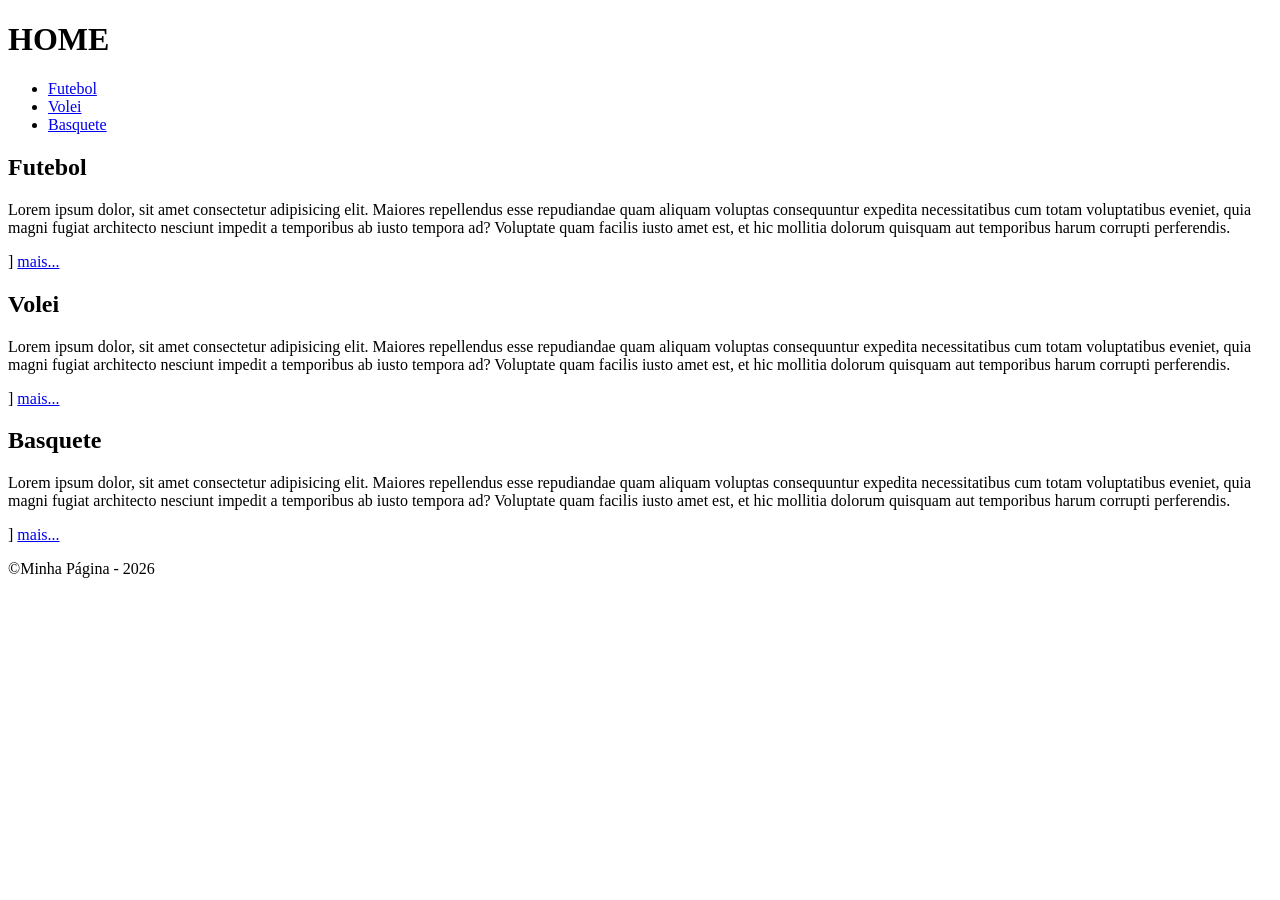
==== exemplo-repo-front-1tdspw-2026/index.html @ b772aa87 "#" ====
<!doctype html>
<html lang="pt-br">
  <head>
    <meta charset="UTF-8" />
    <meta name="viewport" content="width=device-width, initial-scale=1.0" />
    <title>Página Principal</title>
  </head>
  <body>

    <header>
      <h1>HOME</h1>
      <nav>
        <ul>
          <li><a href="./paginas/futebol/futebol.html"> Futebol </a></li>
          <li><a href=".//paginas/volei/volei.html"> Volei </a></li>
          <li><a href=".//paginas/basquete/basquete.html"> Basquete </a> </li>
        </ul>
      </nav>
    </header>
    <main>
      <section> 
        <h2>Futebol</h2>
        <p>Lorem ipsum dolor, sit amet consectetur adipisicing elit. Maiores repellendus esse repudiandae quam aliquam voluptas consequuntur expedita necessitatibus cum totam voluptatibus eveniet, quia magni fugiat architecto nesciunt impedit a temporibus ab iusto tempora ad? Voluptate quam facilis iusto amet est, et hic mollitia dolorum quisquam aut temporibus harum corrupti perferendis.</p>]
        <a href="./paginas/futebol/futebol.html">mais...</a>
      </section>
      <section>
        <h2>Volei</h2>
        <p>Lorem ipsum dolor, sit amet consectetur adipisicing elit. Maiores repellendus esse repudiandae quam aliquam voluptas consequuntur expedita necessitatibus cum totam voluptatibus eveniet, quia magni fugiat architecto nesciunt impedit a temporibus ab iusto tempora ad? Voluptate quam facilis iusto amet est, et hic mollitia dolorum quisquam aut temporibus harum corrupti perferendis.</p>]
        <a href=".//paginas/volei/volei.html">mais...</a>
      </section>
      <section>
        <h2>Basquete</h2>
        <p>Lorem ipsum dolor, sit amet consectetur adipisicing elit. Maiores repellendus esse repudiandae quam aliquam voluptas consequuntur expedita necessitatibus cum totam voluptatibus eveniet, quia magni fugiat architecto nesciunt impedit a temporibus ab iusto tempora ad? Voluptate quam facilis iusto amet est, et hic mollitia dolorum quisquam aut temporibus harum corrupti perferendis.</p>]
        <a href=".//paginas/basquete/basquete.html">mais...</a>
      </section>
    </main>
    <footer>
      <p>&copy;Minha Página - 2026</p>
    </footer>
  </body>
  </html>
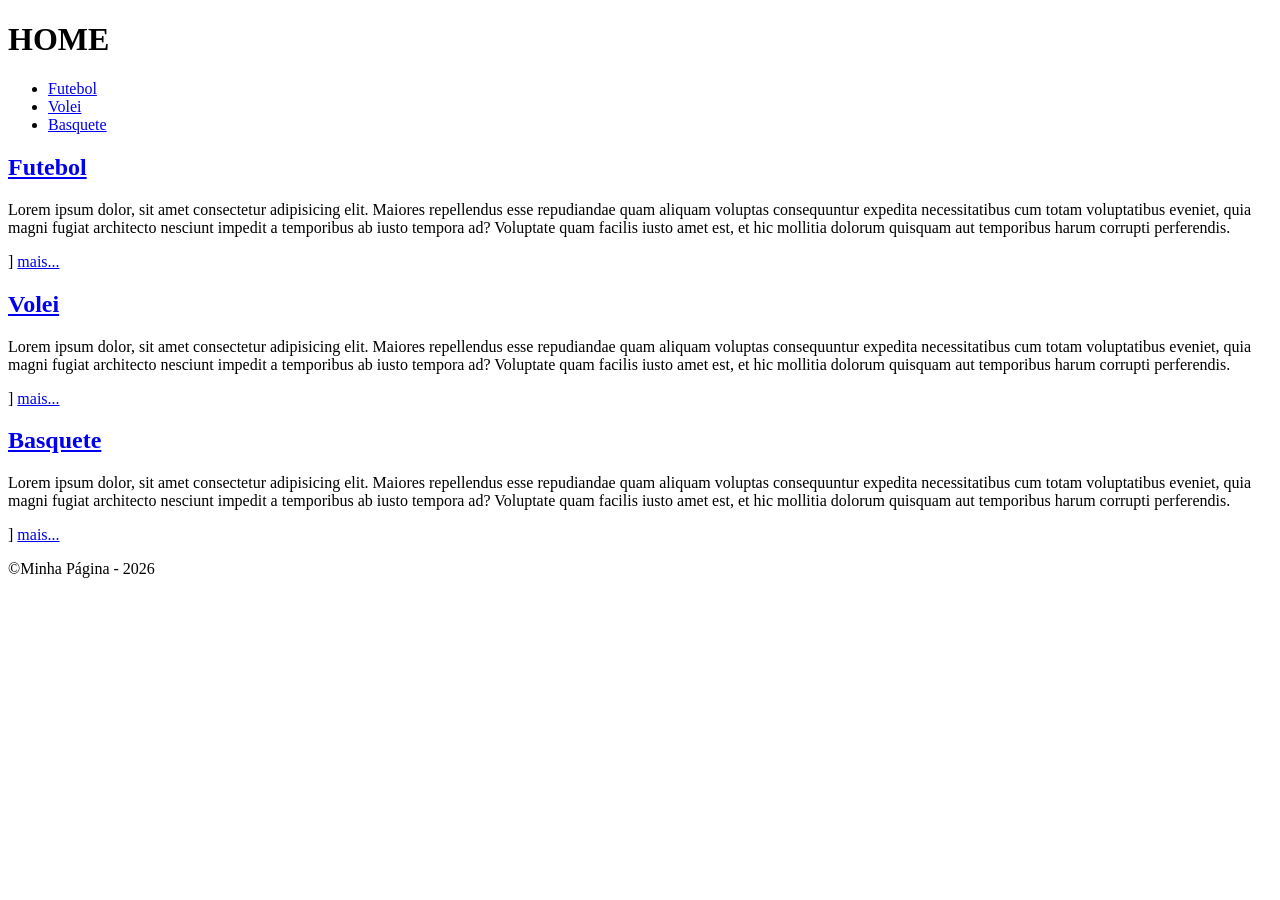
==== commit 76a9ae9b: "alocação de links nos nomes das categorias" ====
--- a/exemplo-repo-front-1tdspw-2026/index.html
+++ b/exemplo-repo-front-1tdspw-2026/index.html
@@ -19,17 +19,17 @@
     </header>
     <main>
       <section> 
-        <h2>Futebol</h2>
+        <h2><a href="./paginas/futebol/futebol.html"> Futebol </a></h2>
         <p>Lorem ipsum dolor, sit amet consectetur adipisicing elit. Maiores repellendus esse repudiandae quam aliquam voluptas consequuntur expedita necessitatibus cum totam voluptatibus eveniet, quia magni fugiat architecto nesciunt impedit a temporibus ab iusto tempora ad? Voluptate quam facilis iusto amet est, et hic mollitia dolorum quisquam aut temporibus harum corrupti perferendis.</p>]
         <a href="./paginas/futebol/futebol.html">mais...</a>
       </section>
       <section>
-        <h2>Volei</h2>
+        <h2><a href=".//paginas/volei/volei.html"> Volei </a></h2>
         <p>Lorem ipsum dolor, sit amet consectetur adipisicing elit. Maiores repellendus esse repudiandae quam aliquam voluptas consequuntur expedita necessitatibus cum totam voluptatibus eveniet, quia magni fugiat architecto nesciunt impedit a temporibus ab iusto tempora ad? Voluptate quam facilis iusto amet est, et hic mollitia dolorum quisquam aut temporibus harum corrupti perferendis.</p>]
         <a href=".//paginas/volei/volei.html">mais...</a>
       </section>
       <section>
-        <h2>Basquete</h2>
+        <h2><a href=".//paginas/basquete/basquete.html"> Basquete </a></h2>
         <p>Lorem ipsum dolor, sit amet consectetur adipisicing elit. Maiores repellendus esse repudiandae quam aliquam voluptas consequuntur expedita necessitatibus cum totam voluptatibus eveniet, quia magni fugiat architecto nesciunt impedit a temporibus ab iusto tempora ad? Voluptate quam facilis iusto amet est, et hic mollitia dolorum quisquam aut temporibus harum corrupti perferendis.</p>]
         <a href=".//paginas/basquete/basquete.html">mais...</a>
       </section>
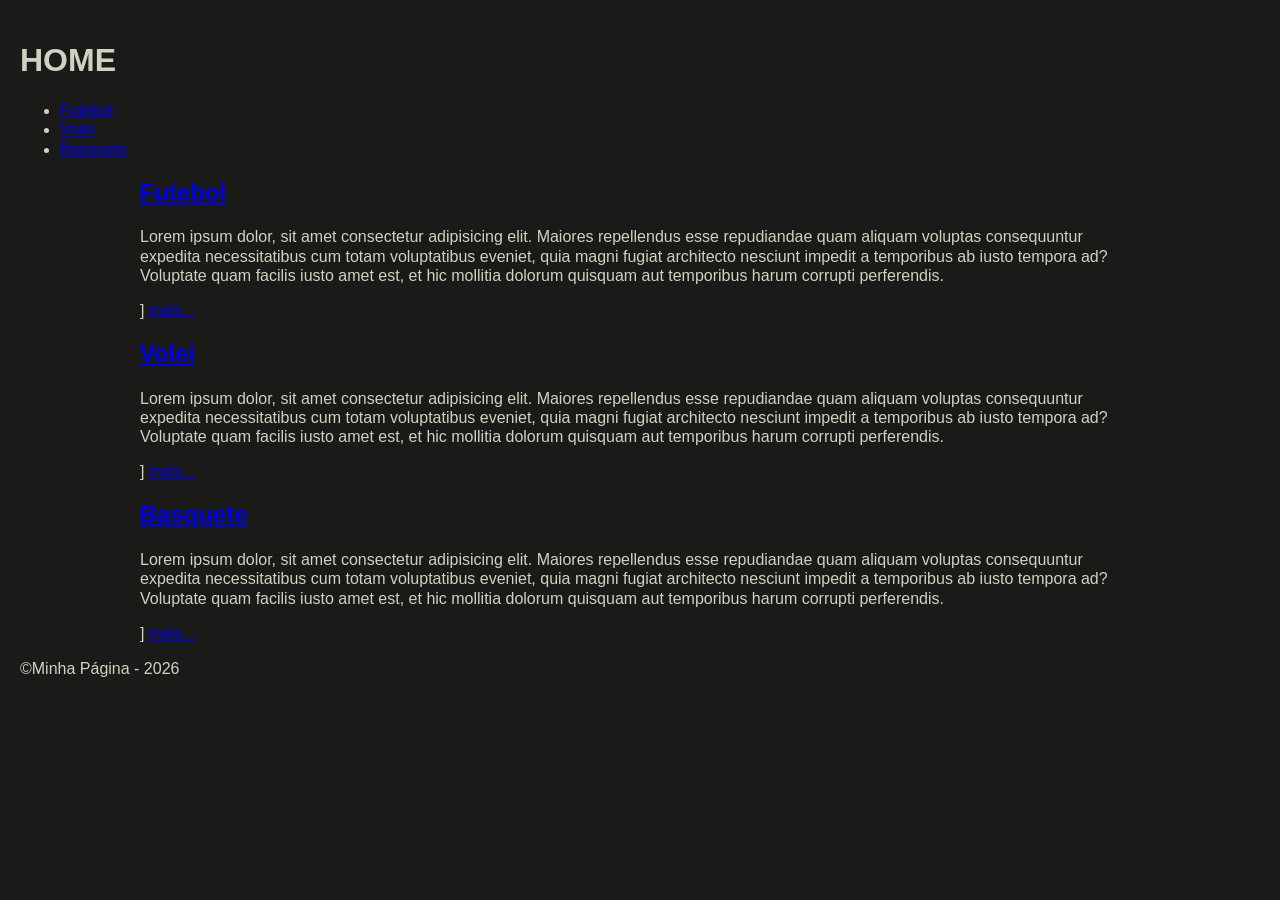
==== commit 64804838: "alteração de pastas" ====
--- a/exemplo-repo-front-1tdspw-2026/index.html
+++ b/exemplo-repo-front-1tdspw-2026/index.html
@@ -1,14 +1,16 @@
 <!doctype html>
 <html lang="pt-br">
+  <link rel="css" href="./css">
   <head>
     <meta charset="UTF-8" />
     <meta name="viewport" content="width=device-width, initial-scale=1.0" />
     <title>Página Principal</title>
+    <link rel="stylesheet" href="./css/style.css">
   </head>
   <body>
 
     <header>
-      <h1>HOME</h1>
+      <h1 class="nav-link">HOME</h1>
       <nav>
         <ul>
           <li><a href="./paginas/futebol/futebol.html"> Futebol </a></li>
--- a/exemplo-repo-front-1tdspw-2026/css/style.css
+++ b/exemplo-repo-front-1tdspw-2026/css/style.css
@@ -0,0 +1,26 @@
+ 
+ 
+ body{background-color: #1a1b18;
+color:#d1d1c1 ;
+font-family: 'Segoe UI', 'Segoe UI', Tahoma, Geneva, Verdana, sans-serif, Geneva, Verdana, sans-serif ;
+line-height: 1.2;
+margin: 0;/*adição de :*/
+padding: 20px;  /*realocado dentro do }*/
+
+};
+
+.nav-link {
+    color: aqua; 
+
+}
+ 
+
+
+/*
+    CONTAINER PRINCIPAL
+*/
+ 
+main{
+    max-width: 1000px;
+    margin: 0 auto;
+}
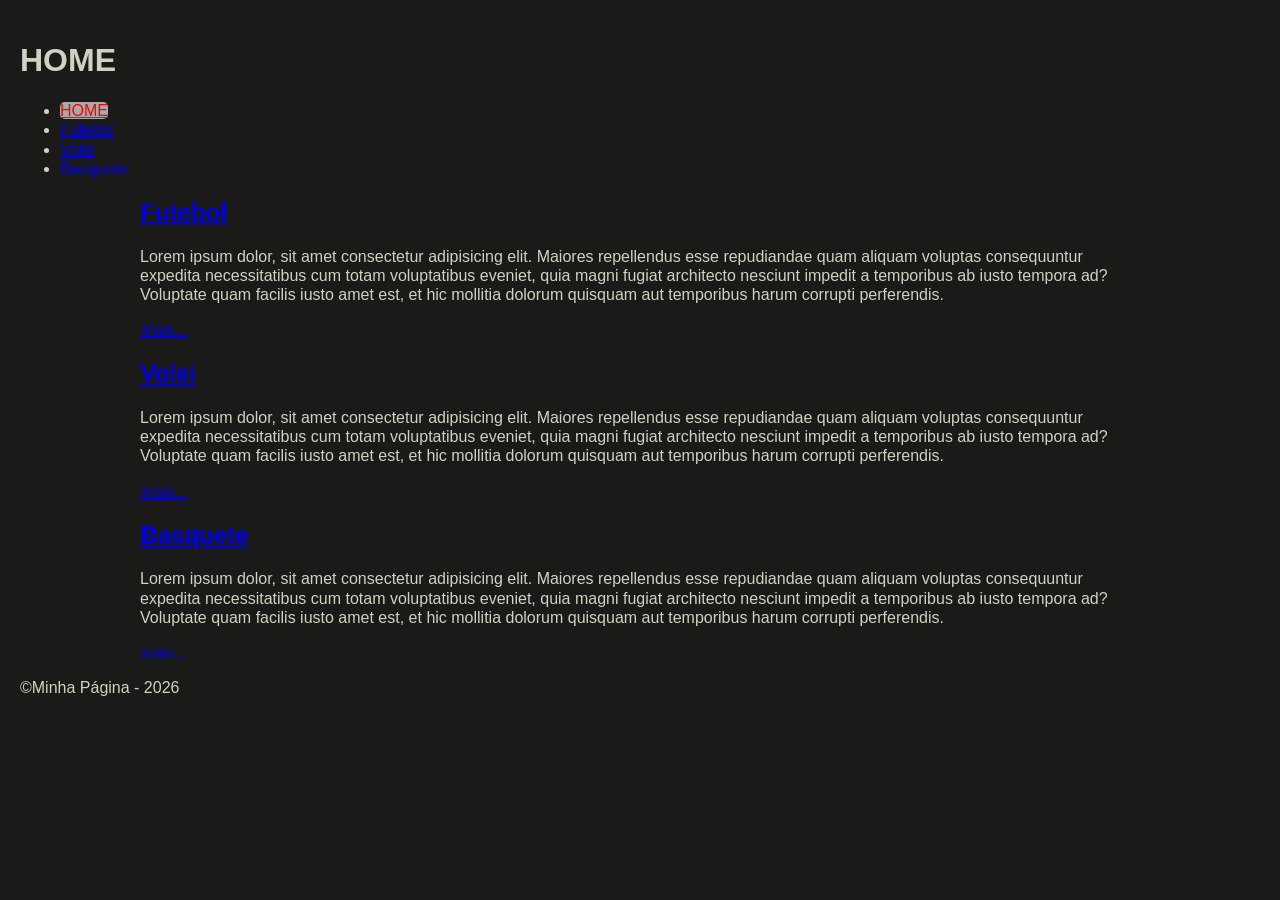
==== commit 32eb1fef: "concerto e linkagem do css" ====
--- a/exemplo-repo-front-1tdspw-2026/index.html
+++ b/exemplo-repo-front-1tdspw-2026/index.html
@@ -13,26 +13,26 @@
       <h1 class="nav-link">HOME</h1>
       <nav>
         <ul>
-          <li><a href="./paginas/futebol/futebol.html"> Futebol </a></li>
-          <li><a href=".//paginas/volei/volei.html"> Volei </a></li>
-          <li><a href=".//paginas/basquete/basquete.html"> Basquete </a> </li>
-        </ul>
+          <li> <a id="active-link" class="nav-link" href="">HOME </a></li>
+          <li><a class="nav-link" href="./paginas/futebol/futebol.html"> Futebol </a></li>
+          <li><a class="nav-link" href="./paginas/volei/volei.html"> Volei </a></li>
+          <li><a class="nav-link" href="./paginas/basquete/basquete.html"> Basquete </a></li>
       </nav>
     </header>
     <main>
       <section> 
         <h2><a href="./paginas/futebol/futebol.html"> Futebol </a></h2>
-        <p>Lorem ipsum dolor, sit amet consectetur adipisicing elit. Maiores repellendus esse repudiandae quam aliquam voluptas consequuntur expedita necessitatibus cum totam voluptatibus eveniet, quia magni fugiat architecto nesciunt impedit a temporibus ab iusto tempora ad? Voluptate quam facilis iusto amet est, et hic mollitia dolorum quisquam aut temporibus harum corrupti perferendis.</p>]
+        <p>Lorem ipsum dolor, sit amet consectetur adipisicing elit. Maiores repellendus esse repudiandae quam aliquam voluptas consequuntur expedita necessitatibus cum totam voluptatibus eveniet, quia magni fugiat architecto nesciunt impedit a temporibus ab iusto tempora ad? Voluptate quam facilis iusto amet est, et hic mollitia dolorum quisquam aut temporibus harum corrupti perferendis.</p>
         <a href="./paginas/futebol/futebol.html">mais...</a>
       </section>
       <section>
         <h2><a href=".//paginas/volei/volei.html"> Volei </a></h2>
-        <p>Lorem ipsum dolor, sit amet consectetur adipisicing elit. Maiores repellendus esse repudiandae quam aliquam voluptas consequuntur expedita necessitatibus cum totam voluptatibus eveniet, quia magni fugiat architecto nesciunt impedit a temporibus ab iusto tempora ad? Voluptate quam facilis iusto amet est, et hic mollitia dolorum quisquam aut temporibus harum corrupti perferendis.</p>]
+        <p>Lorem ipsum dolor, sit amet consectetur adipisicing elit. Maiores repellendus esse repudiandae quam aliquam voluptas consequuntur expedita necessitatibus cum totam voluptatibus eveniet, quia magni fugiat architecto nesciunt impedit a temporibus ab iusto tempora ad? Voluptate quam facilis iusto amet est, et hic mollitia dolorum quisquam aut temporibus harum corrupti perferendis.</p>
         <a href=".//paginas/volei/volei.html">mais...</a>
       </section>
       <section>
         <h2><a href=".//paginas/basquete/basquete.html"> Basquete </a></h2>
-        <p>Lorem ipsum dolor, sit amet consectetur adipisicing elit. Maiores repellendus esse repudiandae quam aliquam voluptas consequuntur expedita necessitatibus cum totam voluptatibus eveniet, quia magni fugiat architecto nesciunt impedit a temporibus ab iusto tempora ad? Voluptate quam facilis iusto amet est, et hic mollitia dolorum quisquam aut temporibus harum corrupti perferendis.</p>]
+        <p>Lorem ipsum dolor, sit amet consectetur adipisicing elit. Maiores repellendus esse repudiandae quam aliquam voluptas consequuntur expedita necessitatibus cum totam voluptatibus eveniet, quia magni fugiat architecto nesciunt impedit a temporibus ab iusto tempora ad? Voluptate quam facilis iusto amet est, et hic mollitia dolorum quisquam aut temporibus harum corrupti perferendis.</p>
         <a href=".//paginas/basquete/basquete.html">mais...</a>
       </section>
     </main>
--- a/exemplo-repo-front-1tdspw-2026/css/style.css
+++ b/exemplo-repo-front-1tdspw-2026/css/style.css
@@ -13,6 +13,12 @@
     color: aqua; 
 
 }
+
+#active-link{
+    color: red;
+    background-color: darkgray;
+    border-radius: 5px;
+}
  
 
 
@@ -20,6 +26,19 @@
     CONTAINER PRINCIPAL
 */
  
+#menu{
+background-color: crimson;
+border-radius: 5px;
+list-style: none;
+padding: 20px;
+
+
+}
+
+
+
+
+
 main{
     max-width: 1000px;
     margin: 0 auto;
